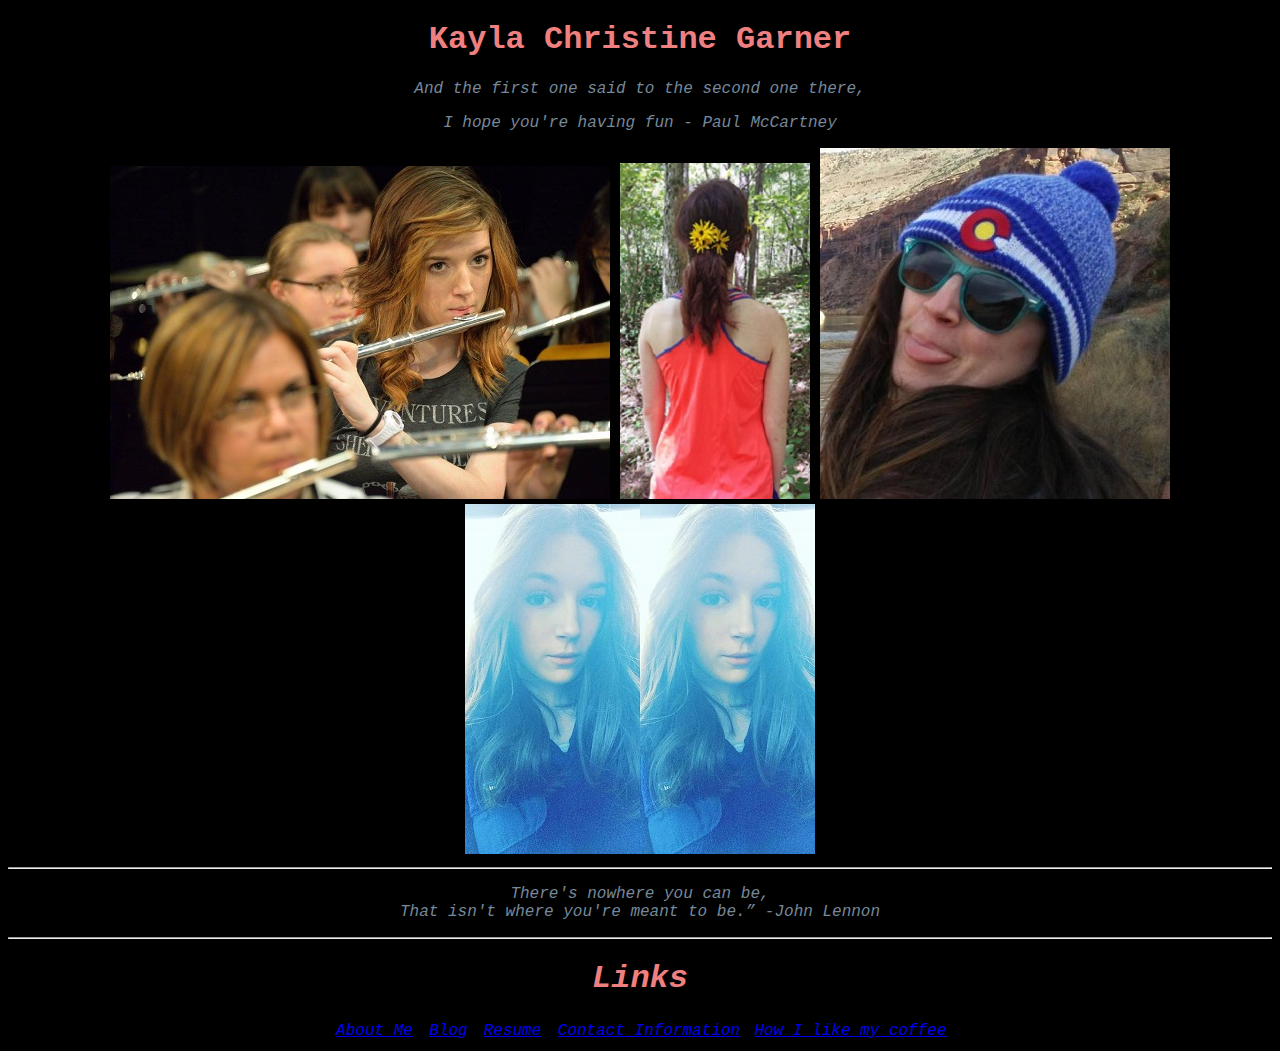
==== docs/index.html @ 902e82e8 "Update index.html" ====
<!-- This code is an index using HTML-->
<!-- It's pretty sick-->
<!DOCTYPE html>

<html>
    <head>
        <title>lifeisokayla</title>

        <!--Meta Tags-->
        <meta charset="UTF-8" />
        <meta http-equiv="author"
            content="Kayla Garner" />
        <meta name="description"
            content="Kayla Christine Garner, Web Designer, Coffee Lover" />
        <meta http-equiv="Cache-Control" content="no-cache, no-store, must-revalidate" />
        <meta http-equiv="Expires" content="0" />

        <!-- Favicon info-->
            <link rel="shortcut icon" href="https://image.flaticon.com/icons/svg/1141/1141174.svg" />
            <link rel="apple-touch-icon" sizes="180x180" href="/apple-touch-icon.png">
            <link rel="icon" type="image/png" sizes="32x32" href="/favicon-32x32.png">
            <link rel="icon" type="image/png" sizes="16x16" href="/favicon-16x16.png">
            <link rel="manifest" href="/site.webmanifest">
        
        <!-- Style Sheets-->
        <link href="../../CSS/breakpoints.css" type="text/css" rel="stylesheet" >
        <link href="CSS/styles.css" type="text/css" rel="stylesheet" />
        
    </head>

    <body>
        
        <div id="top" class="heading">
            <h1>Kayla Christine Garner</h1>
            <p><i>And the first one said to the second one there, <i></p>
            <p><i>I hope you're having fun<i> - Paul McCartney</p>
        </div>
        
        <div id="middle" class="pictures">
            <img src="images/flute.jpg" alt="Kayla Garner playing the flute" />
            <img src="images/flower.jpg" alt="flower" />
            <img src="images/mood.jpg" alt="me" />
            <img src="images/face.jpg"/ alt="me but in blue" />
        </div>

        <hr />
        <p><i>There's nowhere you can be, <br />
            That isn't where you're meant to be.”</i> -<em>John Lennon</em></p>

        <hr />
        <h1>Links</h1>
        <table>
            <tr>
                <td width="90"><a href="About/Personal/PersonalAbout.html">About Me</a></td>
                <td width="50"><a href="Blog/Blog.html">Blog</a></td>
                <td width="70"><a href="About/Resume/Resume.html">Resume</a> </td>
                <td width="195"><a href="Contact/Information.html">Contact Information</a> </td>
                <td width="200"><a href="Coffee/coffeeorders.html">How I like my coffee</a> </td>
            </tr>
        </table>

        <audio autoplay>
            <source src="/videos/Sergey_Cheremisinov_-_04_-_Northern_Lullaby.mp3" type="audio/mpeg"/>
        </audio>

    </body>
</html>
---- docs/CSS/styles.css ----
html {
    text-align: center;
}
table {
    margin: auto;
}
body {
  background-color: black;
  color: #957DAD;
  font-family: 'Courier New', Courier, monospace;
}

.heading {
    columns: lightslategrey;
    font-family: 'Courier New', Courier, monospace;
    display: inline;
}

h1{
    color: lightcoral;
}
p {
    color: lightslategrey;
}
th {
    color:lightslategrey;
}
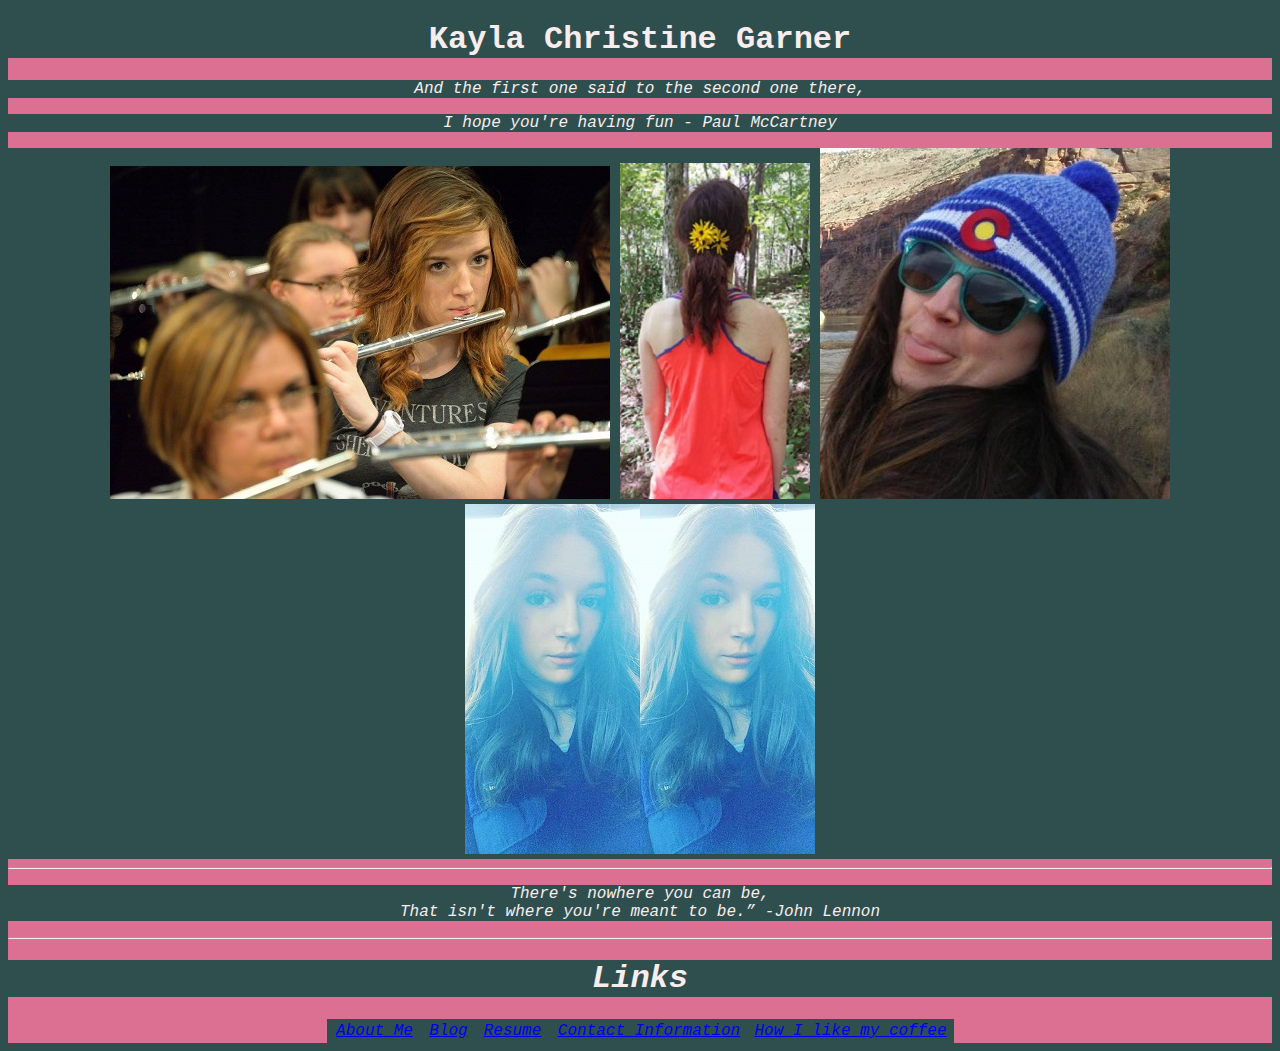
==== commit 49c6cab5: "Update index.html" ====
--- a/docs/index.html
+++ b/docs/index.html
@@ -23,8 +23,8 @@
             <link rel="manifest" href="/site.webmanifest">
         
         <!-- Style Sheets-->
-        <link href="../../CSS/breakpoints.css" type="text/css" rel="stylesheet" >
-        <link href="CSS/styles.css" type="text/css" rel="stylesheet" />
+        <link href="CSS/breakpoints.css" type="text/css" rel="stylesheet" >
+        <link href="CSS/index.css" type="text/css" rel="stylesheet" />
         
     </head>
 
--- a/docs/CSS/breakpoints.css
+++ b/docs/CSS/breakpoints.css
@@ -0,0 +1,40 @@
+/* Breakpoints for devices for Responsive Web Design */
+/* Portrait will be dark slate grey */
+/* Landscape will be black */
+/* Mmmbop playing in the background because issa mood */
+
+/* Most phones */
+@media screen and (max-width: 480px) and (orientation: portrait) {
+    * {
+        background-color: darkslategrey;
+    }
+}
+
+@media screen and (max-width: 640px) and (orientation: landscape) {
+    * {
+        background-color: black;
+    }
+}
+
+/* Tabletsish */
+
+@media screen and (min-width: 768px) and (orientation: portrait) {
+    * {
+        background-color: darkslategrey;
+    }
+}
+
+@media screen and (max-width: 1024px) and (orientation: landscape) {
+    * {
+        background-color: black;
+    }
+}
+
+/* Laptops/ PC /Anything obnoxious with a large screen that may as well constitute as a laptop 
+but they really are out here holding that whole device up to their ear */
+
+@media screen and (min-width: 1024px) {
+    * {
+        background-color: darkslategrey;
+    }
+}
--- a/docs/CSS/index.css
+++ b/docs/CSS/index.css
@@ -0,0 +1,51 @@
+html {
+    text-align: center;
+}
+
+table {
+    margin: auto;
+}
+body {
+    background-color: black;
+  color: #957DAD;
+  font-family: 'Courier New', Courier, monospace;
+}
+
+.heading {
+    color:#f8eded;
+    font-family: 'Courier New', Courier, monospace;
+    display: inline;
+}
+
+h1{
+    color: #f8eded;
+}
+
+p {
+    color: #f8eded;
+}
+
+th {
+    color:#f8eded;
+}
+
+@media
+    only screen
+    and (min-device-width: 320px)
+    and (max-device-width: 667px)
+    and (orientation: portrait) {
+        body {
+            background: palegreen;
+            color: black;
+        }
+    }
+
+@media
+    only screen
+    and (min-device-width: 1080px)
+    and (max-device-width: 1920px)
+    and (orientation: landscape) {
+        body {
+            background: palevioletred;
+        }
+    }
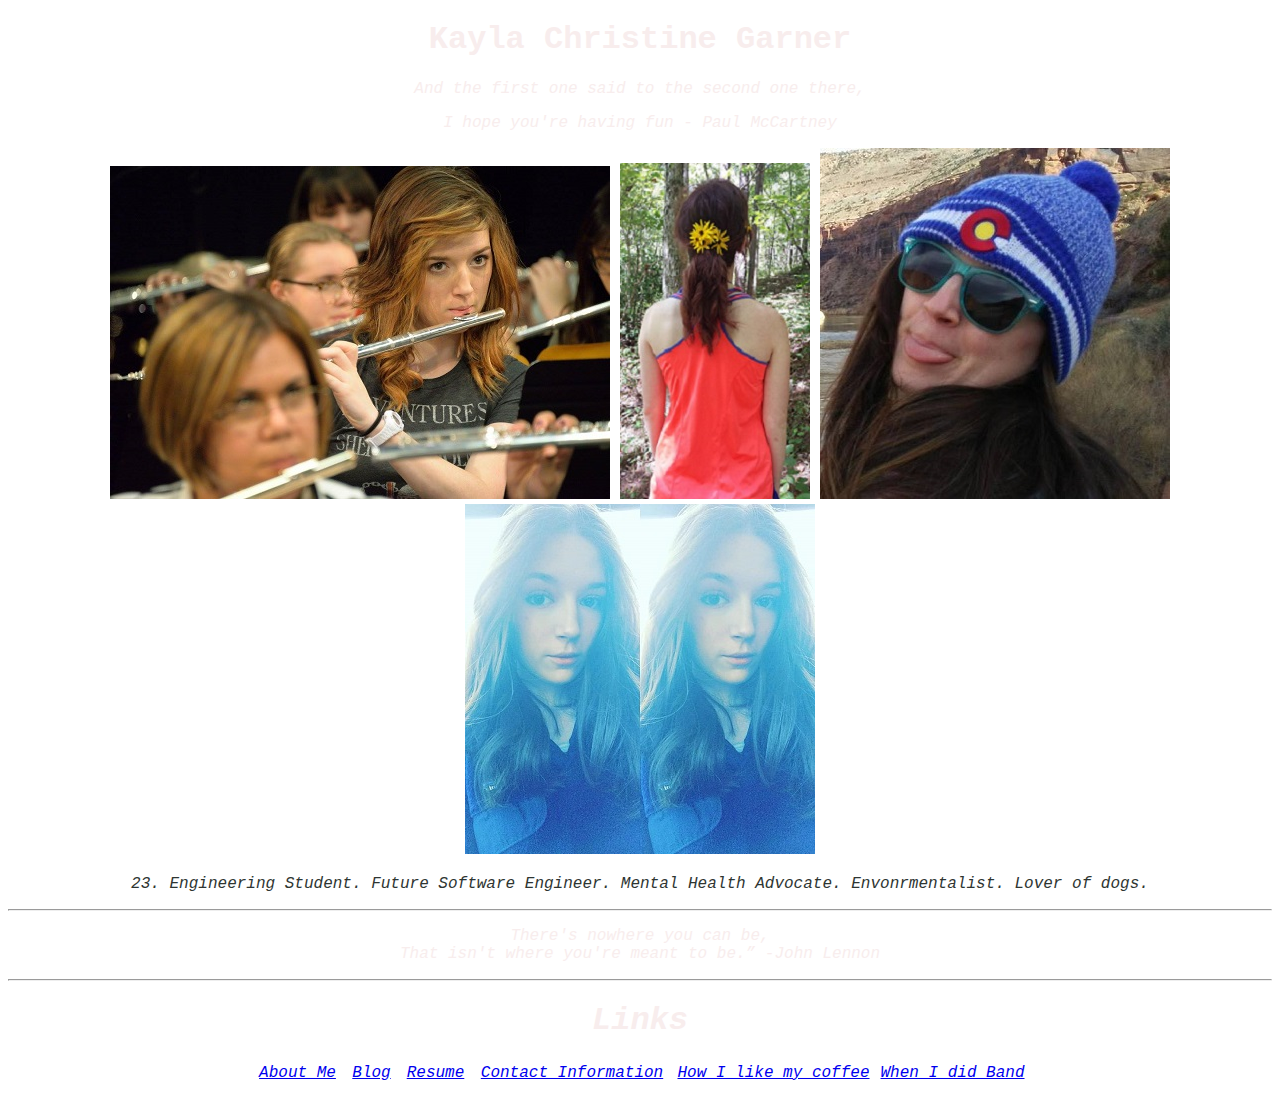
==== commit 8d69bc00: "Add files via upload" ====
--- a/docs/index.html
+++ b/docs/index.html
@@ -12,7 +12,11 @@
             content="Kayla Garner" />
         <meta name="description"
             content="Kayla Christine Garner, Web Designer, Coffee Lover" />
+        <meta name="viewport" 
+            content="width=device-width, initial-scale=1.0" />
+
         <meta http-equiv="Cache-Control" content="no-cache, no-store, must-revalidate" />
+        <meta http-equiv="Pragma" content="no-cache" />
         <meta http-equiv="Expires" content="0" />
 
         <!-- Favicon info-->
@@ -22,10 +26,7 @@
             <link rel="icon" type="image/png" sizes="16x16" href="/favicon-16x16.png">
             <link rel="manifest" href="/site.webmanifest">
         
-        <!-- Style Sheets-->
-        <link href="CSS/breakpoints.css" type="text/css" rel="stylesheet" >
-        <link href="CSS/index.css" type="text/css" rel="stylesheet" />
-        
+        <link href="CSS/index.css" type="text/css" rel="stylesheet" >
     </head>
 
     <body>
@@ -43,6 +44,11 @@
             <img src="images/face.jpg"/ alt="me but in blue" />
         </div>
 
+        <div id="about" class="about">
+            <blockquote>
+                23. Engineering Student. Future Software Engineer. Mental Health Advocate. Envonrmentalist. Lover of dogs.
+            </blockquote>
+        </div>
         <hr />
         <p><i>There's nowhere you can be, <br />
             That isn't where you're meant to be.”</i> -<em>John Lennon</em></p>
@@ -56,6 +62,7 @@
                 <td width="70"><a href="About/Resume/Resume.html">Resume</a> </td>
                 <td width="195"><a href="Contact/Information.html">Contact Information</a> </td>
                 <td width="200"><a href="Coffee/coffeeorders.html">How I like my coffee</a> </td>
+                <td width="150"><a href="About/Band.html">When I did Band</a></td>
             </tr>
         </table>
 
@@ -64,4 +71,4 @@
         </audio>
 
     </body>
-</html>
+</html>--- a/docs/CSS/index.css
+++ b/docs/CSS/index.css
@@ -6,13 +6,12 @@
     margin: auto;
 }
 body {
-    background-color: black;
-  color: #957DAD;
+  color: #2E3532;
   font-family: 'Courier New', Courier, monospace;
 }
 
 .heading {
-    color:#f8eded;
+    color:#9E643C;
     font-family: 'Courier New', Courier, monospace;
     display: inline;
 }
@@ -28,24 +27,3 @@
 th {
     color:#f8eded;
 }
-
-@media
-    only screen
-    and (min-device-width: 320px)
-    and (max-device-width: 667px)
-    and (orientation: portrait) {
-        body {
-            background: palegreen;
-            color: black;
-        }
-    }
-
-@media
-    only screen
-    and (min-device-width: 1080px)
-    and (max-device-width: 1920px)
-    and (orientation: landscape) {
-        body {
-            background: palevioletred;
-        }
-    }
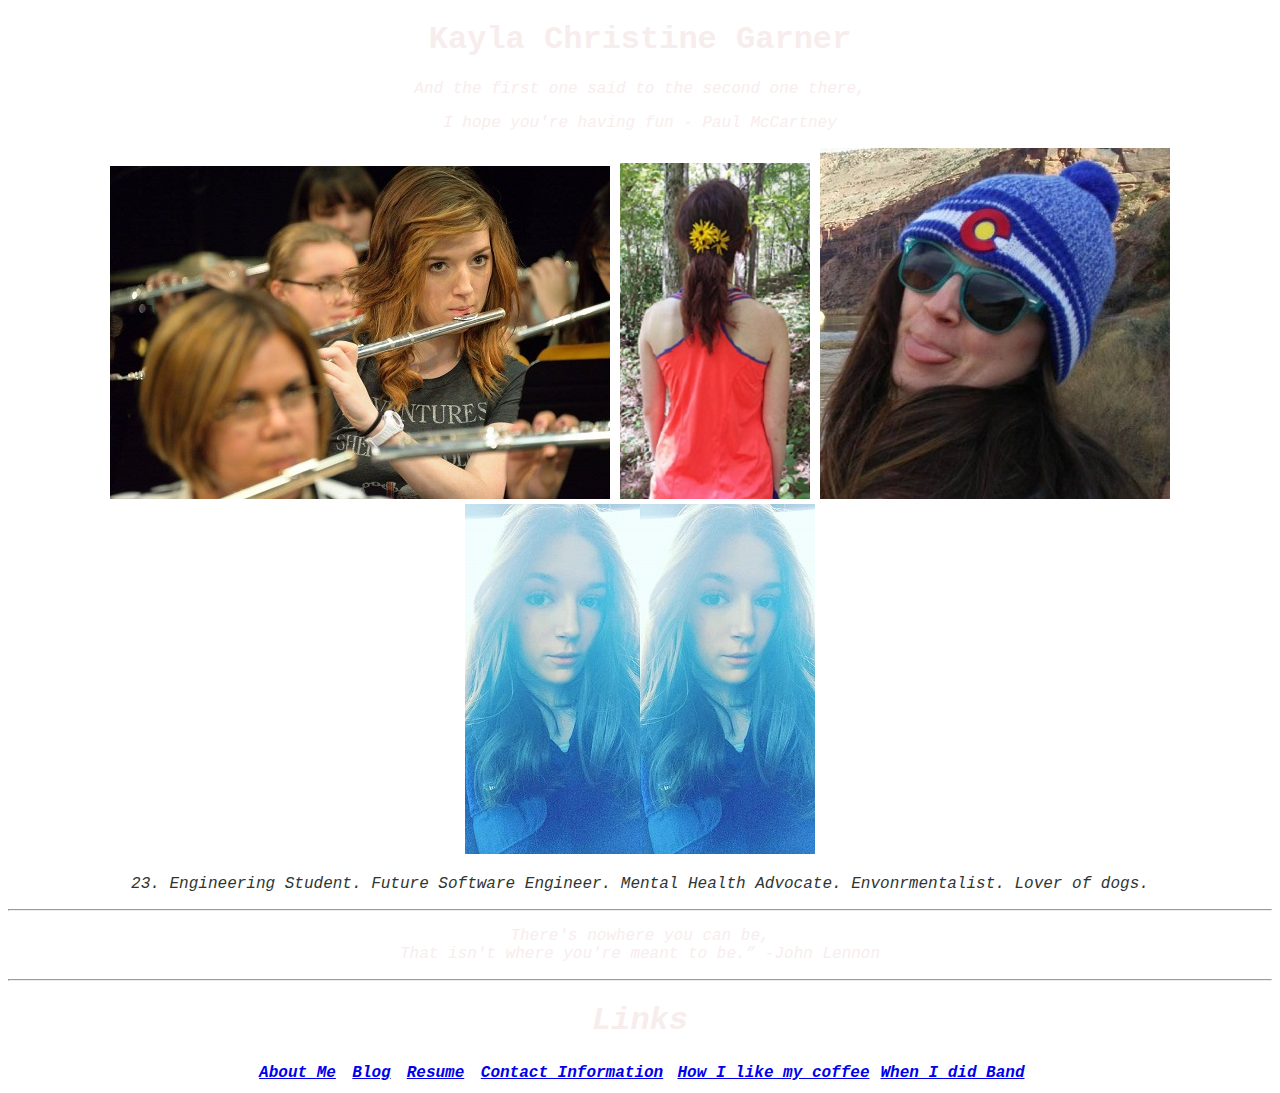
==== commit a522912f: "Update index.html" ====
--- a/docs/index.html
+++ b/docs/index.html
@@ -2,7 +2,7 @@
 <!-- It's pretty sick-->
 <!DOCTYPE html>
 
-<html>
+<html lang="en">
     <head>
         <title>lifeisokayla</title>
 
@@ -57,18 +57,18 @@
         <h1>Links</h1>
         <table>
             <tr>
-                <td width="90"><a href="About/Personal/PersonalAbout.html">About Me</a></td>
-                <td width="50"><a href="Blog/Blog.html">Blog</a></td>
-                <td width="70"><a href="About/Resume/Resume.html">Resume</a> </td>
-                <td width="195"><a href="Contact/Information.html">Contact Information</a> </td>
-                <td width="200"><a href="Coffee/coffeeorders.html">How I like my coffee</a> </td>
-                <td width="150"><a href="About/Band.html">When I did Band</a></td>
+                <th width="90"><a href="About/Personal/PersonalAbout.html">About Me</a></td>
+                <th width="50"><a href="Blog/Blog.html">Blog</a></td>
+                <th width="70"><a href="About/Resume/Resume.html">Resume</a> </td>
+                <th width="195"><a href="Contact/Information.html">Contact Information</a> </td>
+                <th width="200"><a href="Coffee/coffeeorders.html">How I like my coffee</a> </td>
+                <th width="150"><a href="About/Band.html">When I did Band</a></td>
             </tr>
         </table>
 
         <audio autoplay>
-            <source src="/videos/Sergey_Cheremisinov_-_04_-_Northern_Lullaby.mp3" type="audio/mpeg"/>
+            <source src="/videos/Sergey_Cheremisinov_-_04_-_Northern_Lullaby.mp3" type="audio/mpeg" description="audio file"/>
         </audio>
 
     </body>
-</html>+</html>
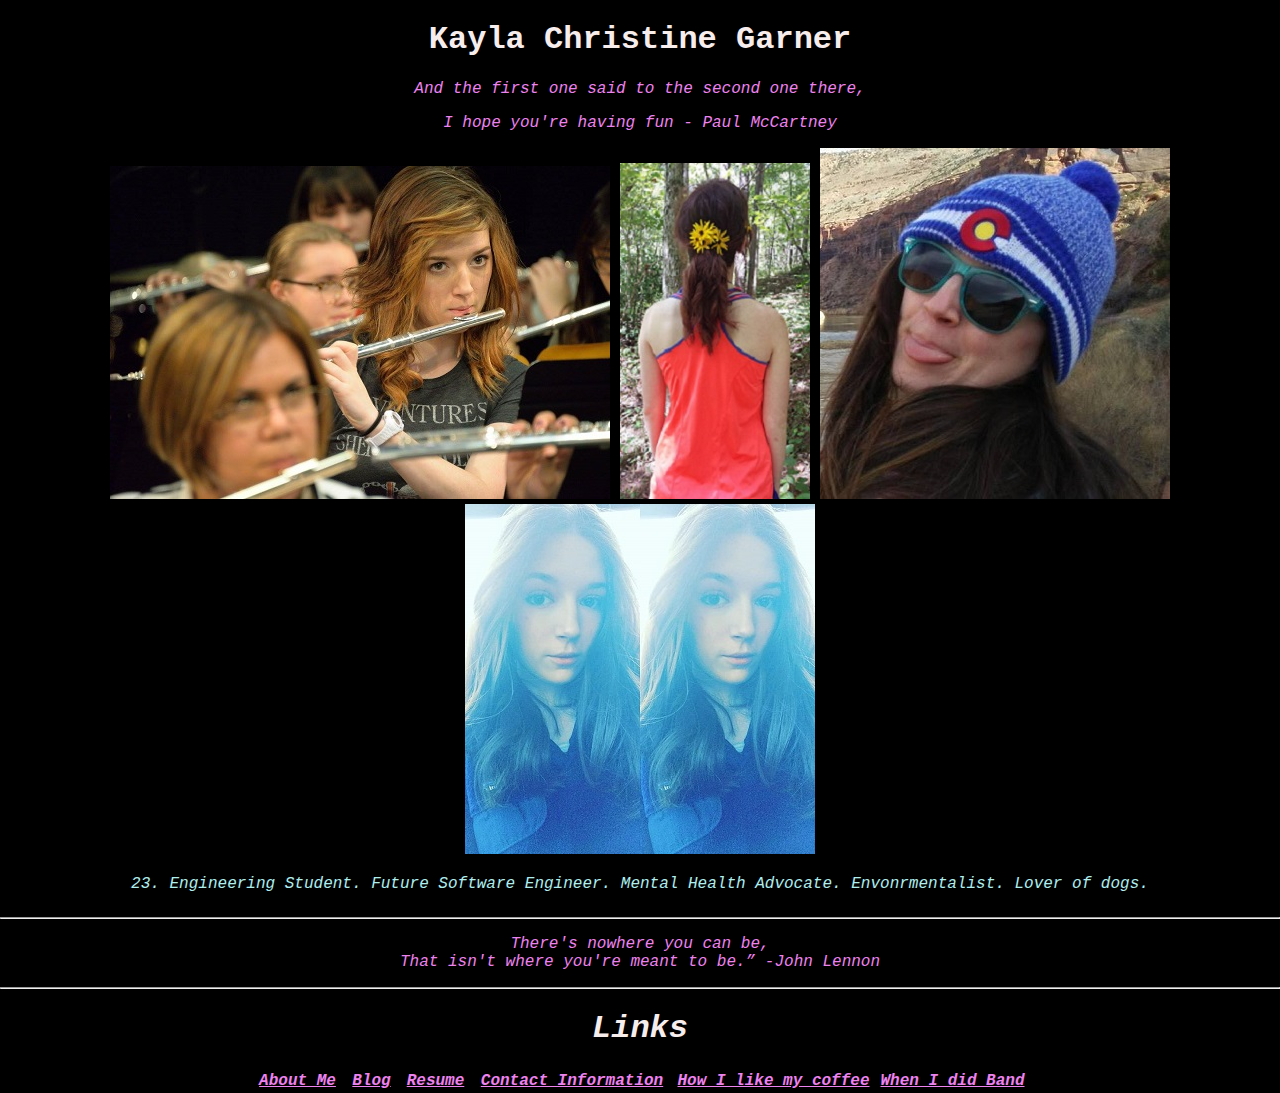
==== commit d289b554: "Update index.html" ====
--- a/docs/index.html
+++ b/docs/index.html
@@ -62,7 +62,7 @@
                 <th width="70"><a href="About/Resume/Resume.html">Resume</a> </td>
                 <th width="195"><a href="Contact/Information.html">Contact Information</a> </td>
                 <th width="200"><a href="Coffee/coffeeorders.html">How I like my coffee</a> </td>
-                <th width="150"><a href="About/Band.html">When I did Band</a></td>
+                <th width="150"><a href="About/Personal/Band.html">When I did Band</a></td>
             </tr>
         </table>
 
--- a/docs/CSS/index.css
+++ b/docs/CSS/index.css
@@ -1,29 +1,73 @@
 html {
     text-align: center;
 }
+
 
 table {
     margin: auto;
 }
 body {
-  color: #2E3532;
+    background-color: black;
+  color: #957DAD;
   font-family: 'Courier New', Courier, monospace;
 }
 
+blockquote {
+    color: paleturquoise;
+}
 .heading {
-    color:#9E643C;
+    color:#f8eded;
     font-family: 'Courier New', Courier, monospace;
     display: inline;
 }
 
+.pictures {
+    align-content: center;
+}
+
+.about {
+    align-content: center;
+}
+
+.links {
+    padding: 5px;
+}
 h1{
     color: #f8eded;
 }
 
 p {
-    color: #f8eded;
+    color: violet;
 }
 
 th {
     color:#f8eded;
 }
+
+a {
+    color:violet;
+}
+@media
+    only screen
+    and (min-device-width: 320px)
+    and (max-device-width: 667px)
+    and (orientation: portrait) {
+        body {
+            background: black;
+            color:palegreen;
+        }
+    }
+
+@media
+    only screen
+    and (min-device-width: 1080px)
+    and (max-device-width: 1920px)
+    and (orientation: landscape) {
+        body {
+            padding: 0;
+            margin: 0;
+            background: black;
+            color: palevioletred;
+        }
+    }
+
